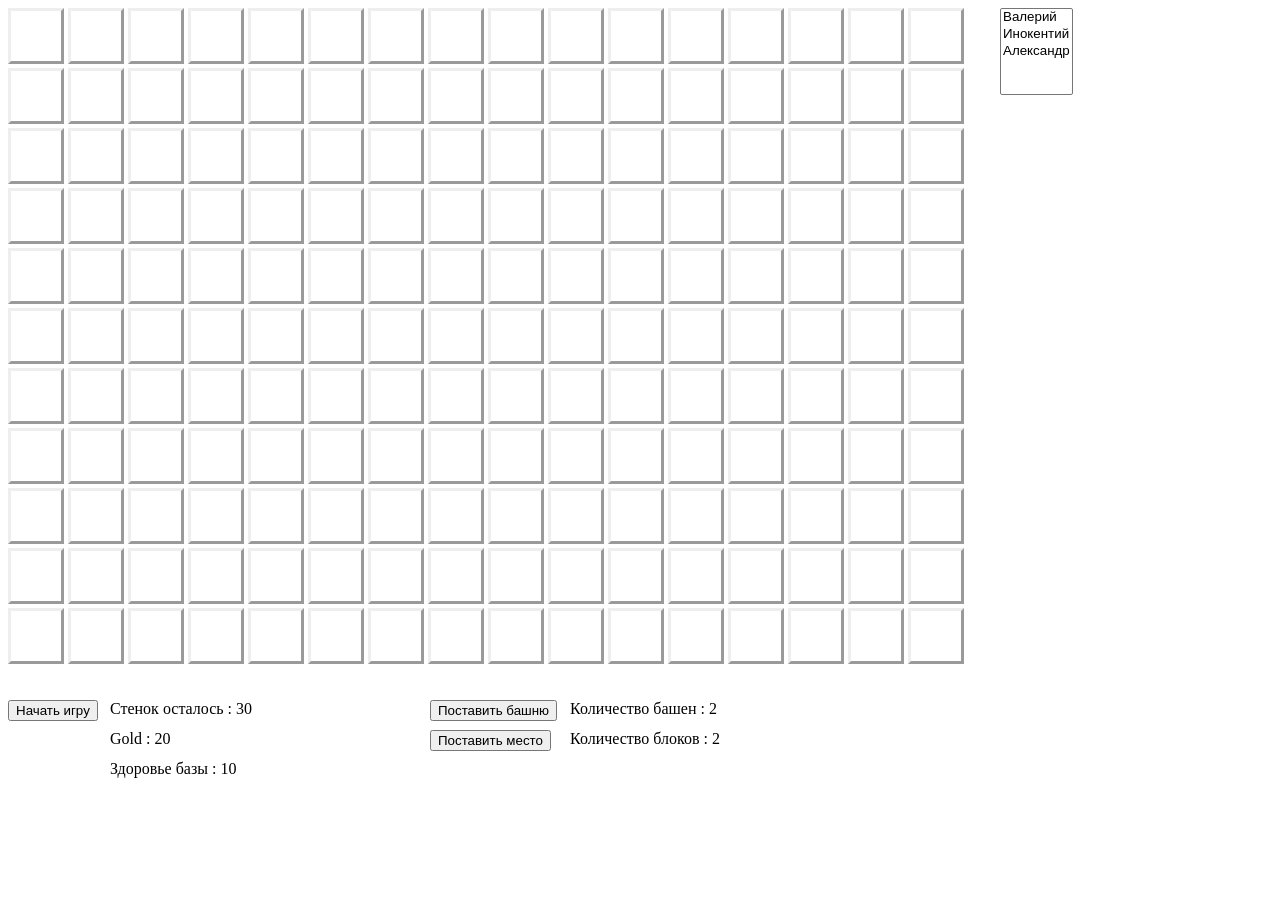
==== public/game/index.html @ b3e9e1fa "1" ====
﻿<!DOCTYPE HTML>
<html>
<head>
<meta http-equiv="Content-Type" content="text/html; charset=utf-8" />
<link rel="stylesheet" type="text/css" href="style.css">
  <script src="controller.js" defer></script>
 <script src="view.js" defer></script>
</head>
<body>
<div id='test'></div>
<input id="but" type="button" onclick="v.start_game();" value="Начать игру"/>
<!-- <input id="buyTower" type="button" onclick="v.objectInMap();" value="Купить башню"/> -->
<input id="putTower" type="button" onclick="statusController=1;" value="Поставить башню"/>
<!-- <input id="buyPlace" type="button" onclick="buyPlace();" value="Купить место"/> -->
<input id="putPlace" type="button" onclick="statusController=2;" value="Поставить место"/>
<span id='Gold'>Gold : 20</span>
<span id='tower'>Количество башен : 2</span>
<span id='place'>Количество блоков : 2</span>
<span id='txt'>Стенок осталось : 30</span>
<span id='hp'>Здоровье базы : 10</span>
<div id='pic'></div>
<div id="ololo"></div>
<select size='5'>
  <option onclick="player_id=0;" value="volvo">Валерий</option>
  <option onclick="player_id=1;" value="saab">Инокентий</option>
  <option onclick="player_id=2;" value="saab">Александр</option>

</select>
</body>

</html>
---- public/game/style.css ----
div{
	height:50px;
	width:50px;
	position: absolute;
/*	position: relative;*/
	transition: all 1s;
}
img{
    transition: all 1s;
	position: absolute; 
	/*z-index: 1000;*/
	width:50px;
	height:50px;
	/*visibility: hidden;*/
	/*//display:inline-block;*/
/*	left:60px;
	top:60px;*/
}

div.game-object{
	height:54px;
	width:54px;
	position: absolute;
	transition: all 1s;
    background-color: red;
}

div.game-object img{
    width: 46px;
    height: 46px;
    left: 4px;
    top: 5px;
    z-index: 99;
}

#but  {
	position: absolute;
	top:700px;

}

#txt {

	position: absolute;
	top:700px;
    left:110px;
	display:inline-block;
}

/*#buyTower {

	position: absolute;
	top:700px;
    left:310px;
	display:inline-block;
}*/

#putTower {

	position: absolute;
	top:700px;
    left:430px;
	display:inline-block;
}


/*#buyPlace {

	position: absolute;
	top:730px;
    left:310px;
	display:inline-block;
}*/

#putPlace {

	position: absolute;
	top:730px;
    left:430px;
	display:inline-block;
}

#tower {
	position: absolute;
	top:700px;
    left:570px;
	display:inline-block;
}

#place {
	position: absolute;
	top:730px;
    left:570px;
	display:inline-block;
}

#Gold {
	position: absolute;
	top:730px;
    left:110px;
	display:inline-block;
}

#ololo {
	
   /* -moz-border-radius: 6px;
    -webkit-border-radius: 6px;
    -khtml-border-radius: 6px;*/
}

#ololo > div{
	lefYt:0px;
	toYp:0px;
	width: 12px;
    height: 12px;
    background: #FF0000;
    border-radius: 6px;
    transition: all 1s;

}

#hp {
	position: absolute;
	top:760px;
    left:110px;
	display:inline-block;
}

select {
	left:1000px;
	position: absolute;
}

.hp-strike {
    width: 110%;
    height: 4px;
    bottom: -3px;
    left: -6%;
    border: 1px solid grey;
    z-index: 101;
}

.hp-strike div{
    background: #2dcf2d;
    height: 100%;
}
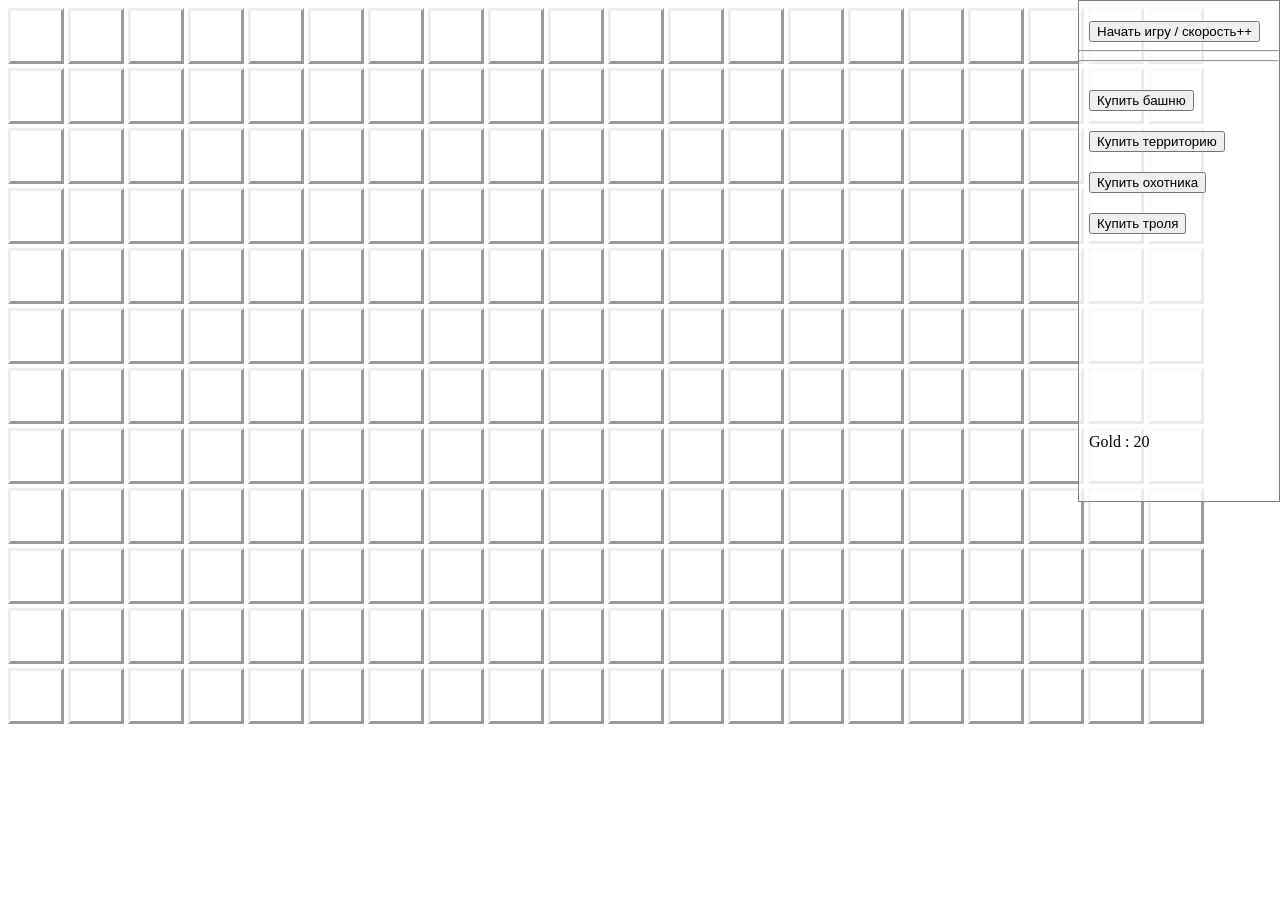
==== commit e42a0d5f: "Каждый игрок привязывается к ip Чтобы все работало - нужно заходить не через localhost, а через IP" ====
--- a/public/game/index.html
+++ b/public/game/index.html
@@ -8,24 +8,19 @@
 </head>
 <body>
 <div id='test'></div>
-<input id="but" type="button" onclick="v.start_game();" value="Начать игру"/>
-<!-- <input id="buyTower" type="button" onclick="v.objectInMap();" value="Купить башню"/> -->
-<input id="putTower" type="button" onclick="statusController=1;" value="Поставить башню"/>
-<!-- <input id="buyPlace" type="button" onclick="buyPlace();" value="Купить место"/> -->
-<input id="putPlace" type="button" onclick="statusController=2;" value="Поставить место"/>
-<span id='Gold'>Gold : 20</span>
-<span id='tower'>Количество башен : 2</span>
-<span id='place'>Количество блоков : 2</span>
-<span id='txt'>Стенок осталось : 30</span>
-<span id='hp'>Здоровье базы : 10</span>
 <div id='pic'></div>
 <div id="ololo"></div>
-<select size='5'>
-  <option onclick="player_id=0;" value="volvo">Валерий</option>
-  <option onclick="player_id=1;" value="saab">Инокентий</option>
-  <option onclick="player_id=2;" value="saab">Александр</option>
-
-</select>
+<div id="controller">
+    <span id='Gold'>Gold : 20</span>
+    <span id='player'>Имя: </span>
+    <input type="button" onclick="v.start_game();" value="Начать игру / скорость++"/>
+    <hr>
+    <hr>
+    <input type="button" onclick="statusController=1;" value="Купить башню"/>
+    <input type="button" onclick="statusController=2;" value="Купить территорию"/>
+    <input type="button" onclick="v.buy_hunter();" value="Купить охотника"/>
+    <input type="button" onclick="v.buy_troll();" value="Купить троля"/>
+</div>
 </body>
 
 </html>
--- a/public/game/style.css
+++ b/public/game/style.css
@@ -96,9 +96,18 @@
 
 #Gold {
 	position: absolute;
-	top:730px;
-    left:110px;
+	bottom:10%;
+    left:10px;
 	display:inline-block;
+}
+
+#player {
+	position: absolute;
+	bottom:17%;
+	left:10px;
+	display:inline-block;
+	padding: 10px;
+	color: white;
 }
 
 #ololo {
@@ -143,4 +152,20 @@
 .hp-strike div{
     background: #2dcf2d;
     height: 100%;
+}
+
+#controller {
+	position: absolute;
+	right: 0;
+	top: 0;
+	width: 200px;
+	height: 500px;
+	border: 1px solid grey;
+	background-color: rgba(255,255,255, 0.8);
+	z-index: 99999;
+}
+
+#controller input {
+	margin-top: 20px;
+	margin-left: 10px;
 }
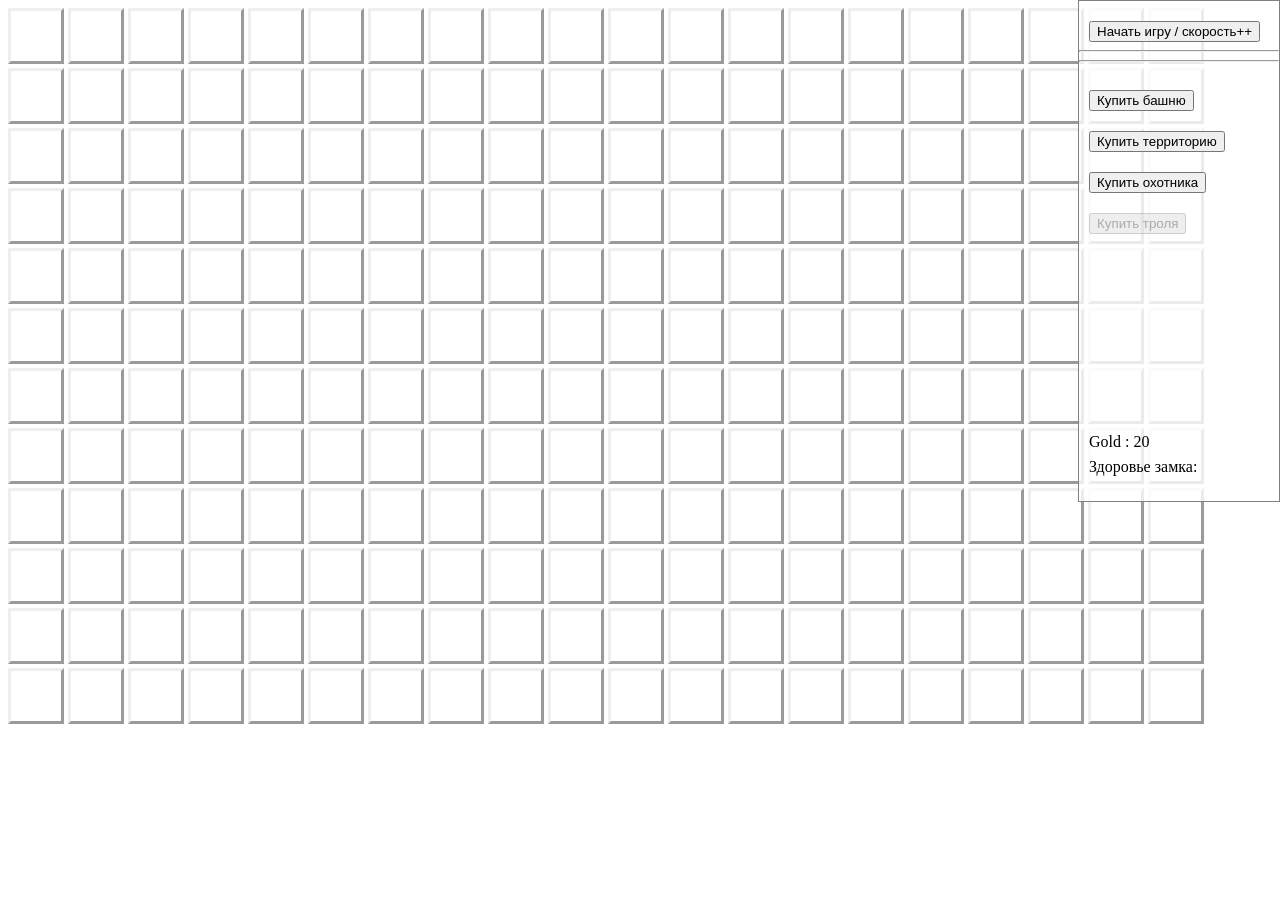
==== commit f70cf03d: "Отображается здоровье замка + генерация препятствий" ====
--- a/public/game/index.html
+++ b/public/game/index.html
@@ -13,13 +13,14 @@
 <div id="controller">
     <span id='Gold'>Gold : 20</span>
     <span id='player'>Имя: </span>
+    <span id='castle'>Здоровье замка: </span>
     <input type="button" onclick="v.start_game();" value="Начать игру / скорость++"/>
     <hr>
     <hr>
     <input type="button" onclick="statusController=1;" value="Купить башню"/>
     <input type="button" onclick="statusController=2;" value="Купить территорию"/>
     <input type="button" onclick="v.buy_hunter();" value="Купить охотника"/>
-    <input type="button" onclick="v.buy_troll();" value="Купить троля"/>
+    <input type="button" onclick="v.buy_troll();" value="Купить троля" disabled/>
 </div>
 </body>
 
--- a/public/game/style.css
+++ b/public/game/style.css
@@ -102,12 +102,20 @@
 }
 
 #player {
+	 position: absolute;
+	 bottom:17%;
+	 left:10px;
+	 display:inline-block;
+	 padding: 10px;
+	 color: white;
+ }
+
+#castle {
 	position: absolute;
-	bottom:17%;
+	bottom:5%;
 	left:10px;
 	display:inline-block;
-	padding: 10px;
-	color: white;
+	color: black;
 }
 
 #ololo {
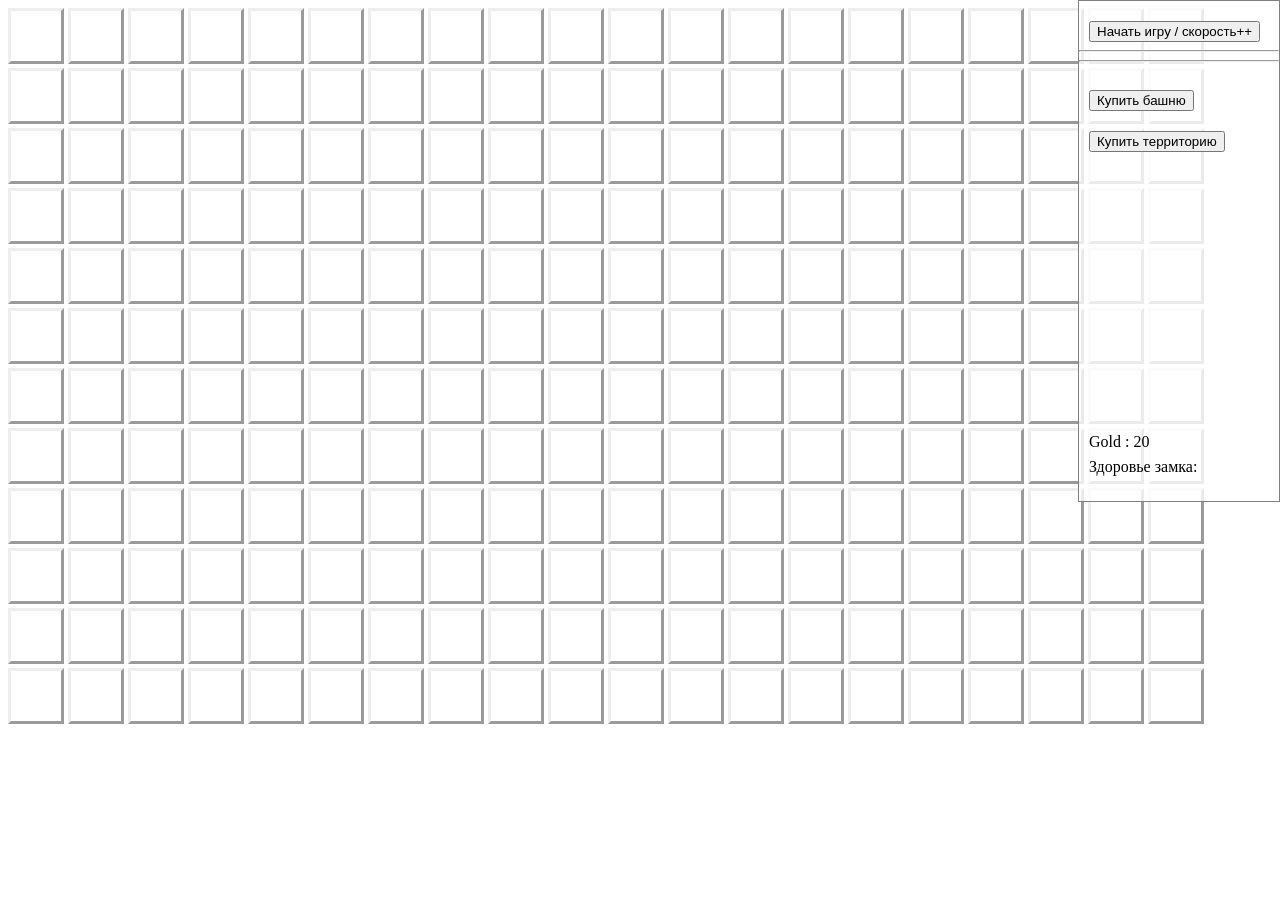
==== commit a5fc9407: "c13" ====
--- a/public/game/index.html
+++ b/public/game/index.html
@@ -17,10 +17,8 @@
     <input type="button" onclick="v.start_game();" value="Начать игру / скорость++"/>
     <hr>
     <hr>
-    <input type="button" onclick="statusController=1;" value="Купить башню"/>
-    <input type="button" onclick="statusController=2;" value="Купить территорию"/>
-    <input type="button" onclick="v.buy_hunter();" value="Купить охотника"/>
-    <input type="button" onclick="v.buy_troll();" value="Купить троля" disabled/>
+    <input id='0' type="button" onclick="statusController=1;" value="Купить башню"/>
+    <input id='1' type="button" onclick="statusController=2;" value="Купить территорию"/>
 </div>
 </body>
 
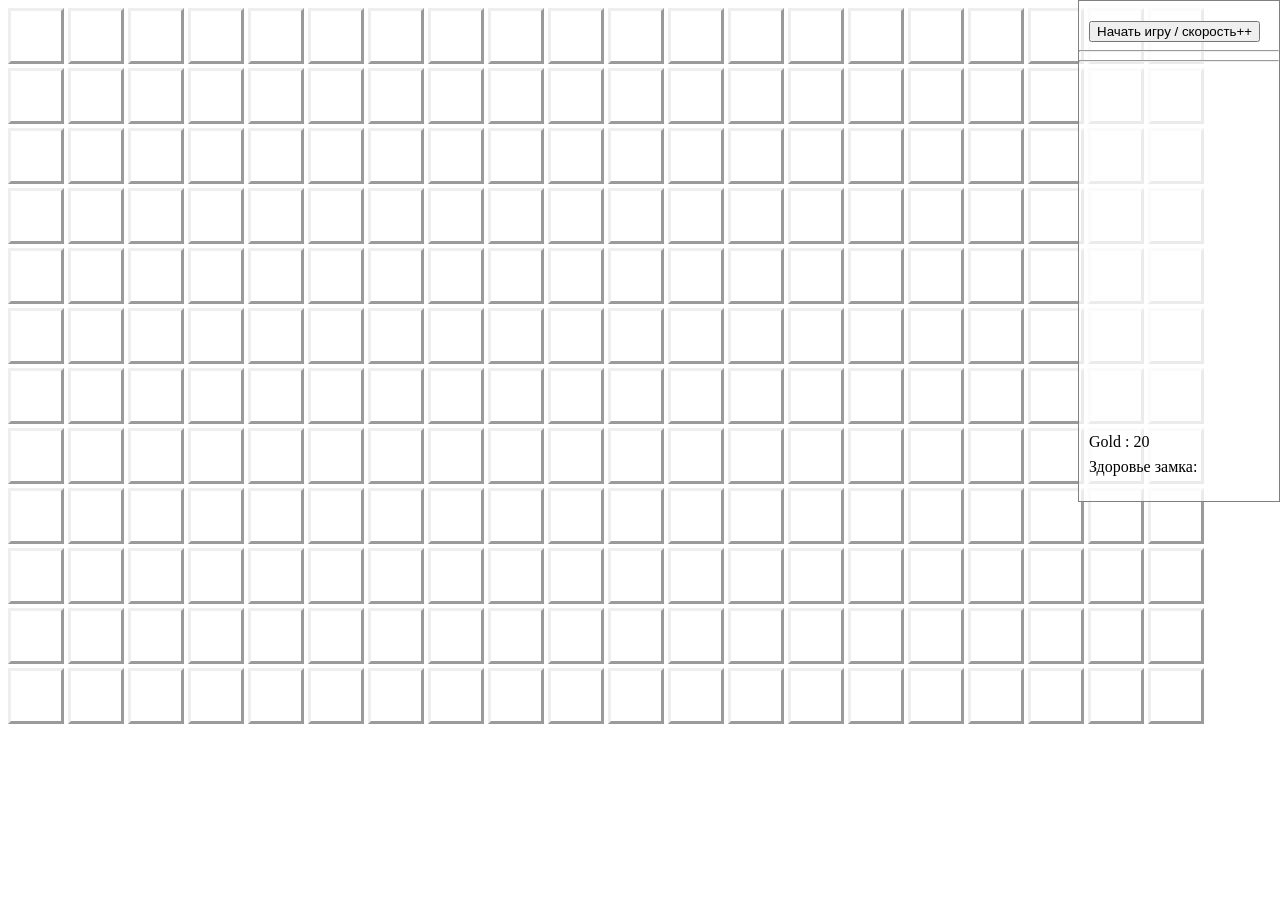
==== commit b0cfd910: "c213c12" ====
--- a/public/game/index.html
+++ b/public/game/index.html
@@ -17,8 +17,7 @@
     <input type="button" onclick="v.start_game();" value="Начать игру / скорость++"/>
     <hr>
     <hr>
-    <input id='0' type="button" onclick="statusController=1;" value="Купить башню"/>
-    <input id='1' type="button" onclick="statusController=2;" value="Купить территорию"/>
+
 </div>
 </body>
 
